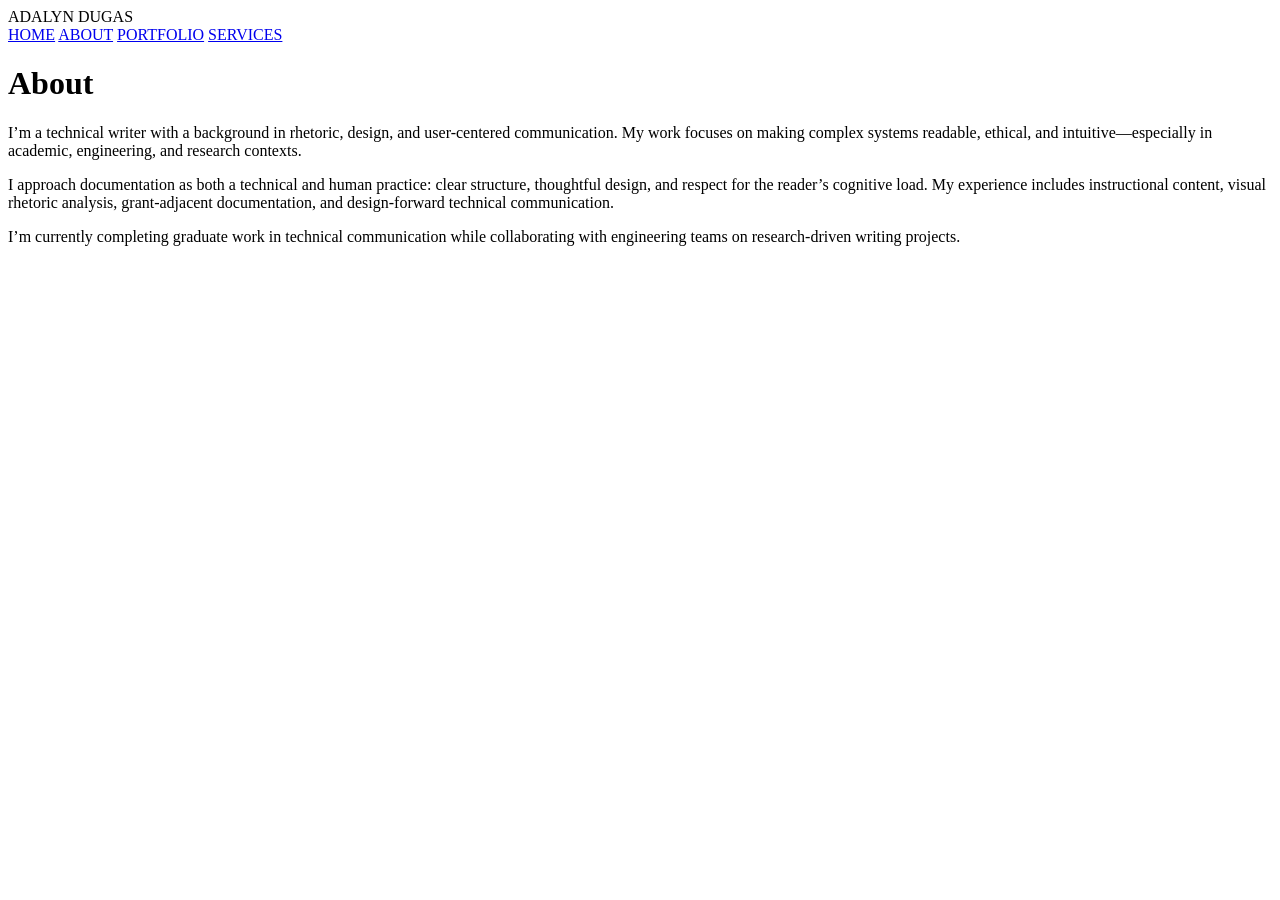
==== about.html @ de5ef00a "Create about.html" ====
<!DOCTYPE html>
<html lang="en">
<head>
  <meta charset="UTF-8">
  <title>About | Adalyn Dugas</title>
  <meta name="viewport" content="width=device-width, initial-scale=1.0">

  <!-- Font -->
  <link href="https://fonts.googleapis.com/css2?family=Inter:wght@300;400;600&display=swap" rel="stylesheet">

  <!-- CSS -->
  <link rel="stylesheet" href="css/style.css">
</head>

<body>

  <!-- ================= HEADER ================= -->
  <header>
    <div class="logo">ADALYN DUGAS</div>

    <nav>
      <a href="index.html">HOME</a>
      <a href="about.html" class="active">ABOUT</a>
      <a href="portfolio.html">PORTFOLIO</a>
      <a href="services.html">SERVICES</a>
    </nav>
  </header>

  <!-- ================= ABOUT CONTENT ================= -->
  <main class="about">
    <div class="about-container">

      <h1>About</h1>

      <p>
        I’m a technical writer with a background in rhetoric, design, and user-centered communication.
        My work focuses on making complex systems readable, ethical, and intuitive—especially in
        academic, engineering, and research contexts.
      </p>

      <p>
        I approach documentation as both a technical and human practice: clear structure,
        thoughtful design, and respect for the reader’s cognitive load. My experience includes
        instructional content, visual rhetoric analysis, grant-adjacent documentation, and
        design-forward technical communication.
      </p>

      <p>
        I’m currently completing graduate work in technical communication while collaborating
        with engineering teams on research-driven writing projects.
      </p>

    </div>
  </main>

</body>
</html>
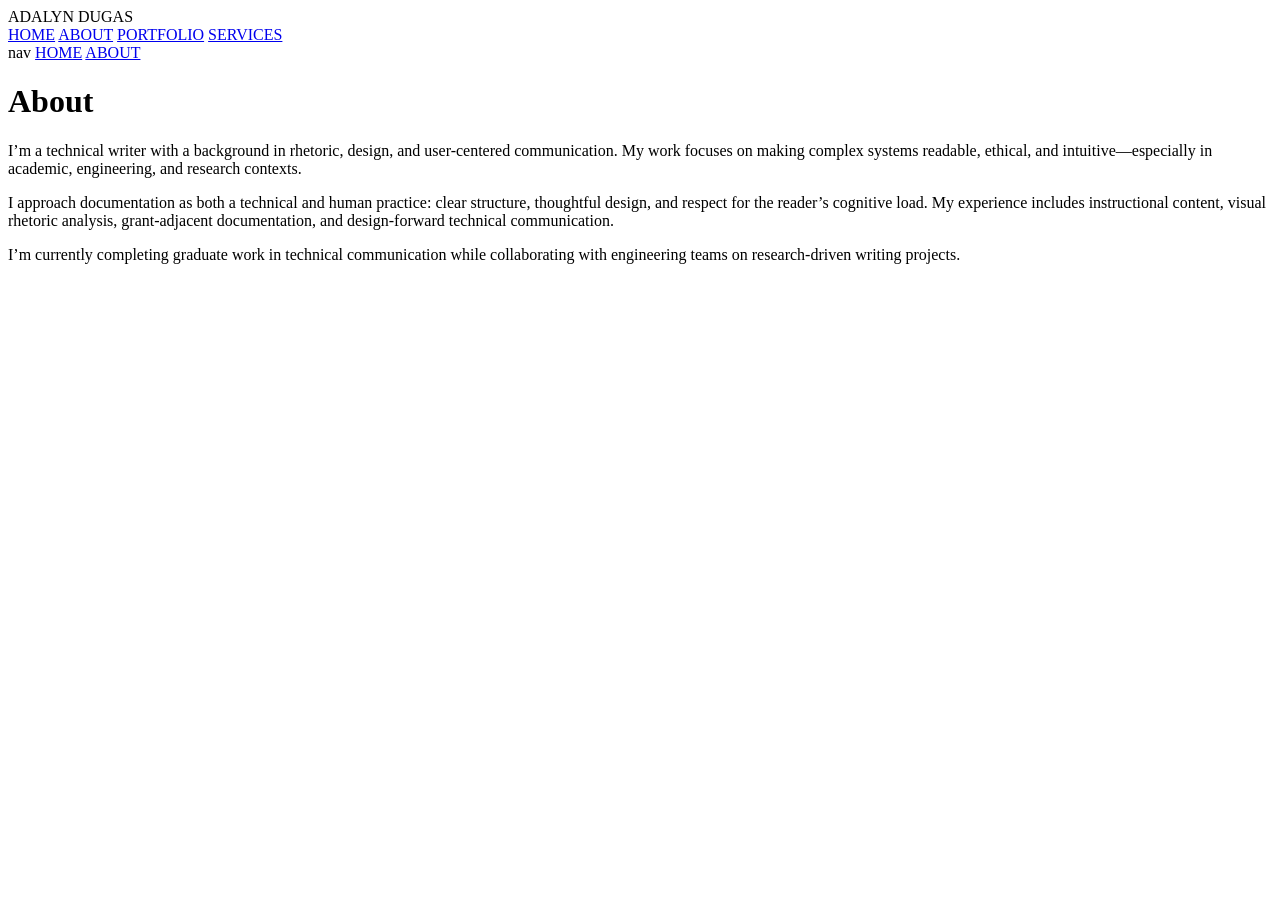
==== commit 935fc601: "Update about.html" ====
--- a/about.html
+++ b/about.html
@@ -25,6 +25,9 @@
       <a href="services.html">SERVICES</a>
     </nav>
   </header>
+  nav
+  <a href="index.html">HOME</a>
+<a href="about.html" class="active">ABOUT</a>
 
   <!-- ================= ABOUT CONTENT ================= -->
   <main class="about">
